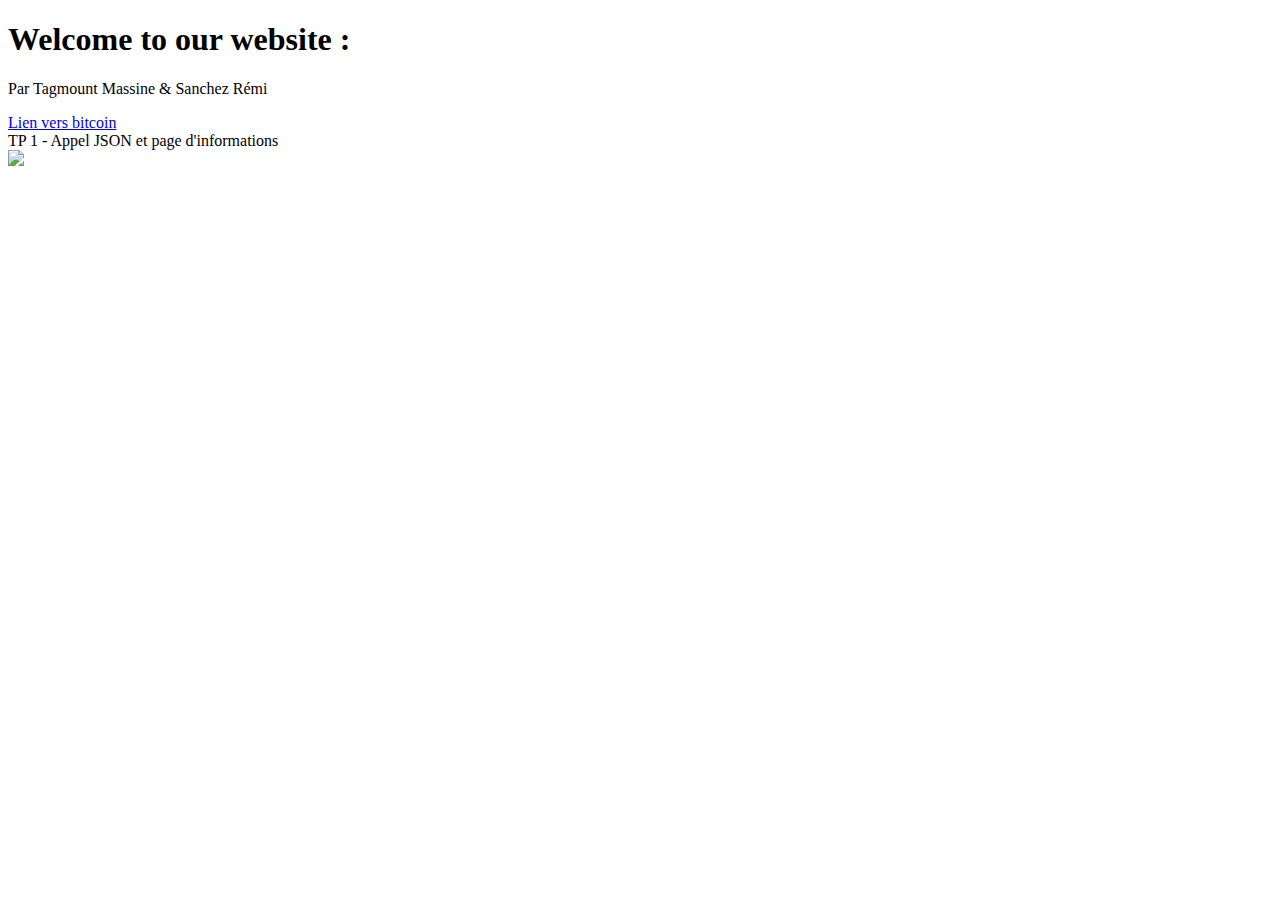
==== index.html @ ce46960c "Update index.html" ====
<!DOCTYPE html>
<html>
    <head>
        <meta charset="utf-8" />
        <link rel="stylesheet" type="" href="tagsanchez.github.io/css/style.css">
         
        <title>TagSanchez</title> 

        
    </head>


    <body>
    <header>
    
            <h1> Welcome to our website : </h1>
          			  <p class="intro"> Par Tagmount Massine & Sanchez Rémi </p>
          			  <p> </p>
           <a href="https://tagsanchez.github.io/bitcoin/" class="link">Lien vers bitcoin</a>
       
        
        </header>
 
    <article> 

    TP 1 - Appel JSON et page d'informations 
   
  
     <div id ='lab'> 
     	<img src="Blockchain.jpg" >
         
       
         
      </div>
      
    </article>  
    </body>
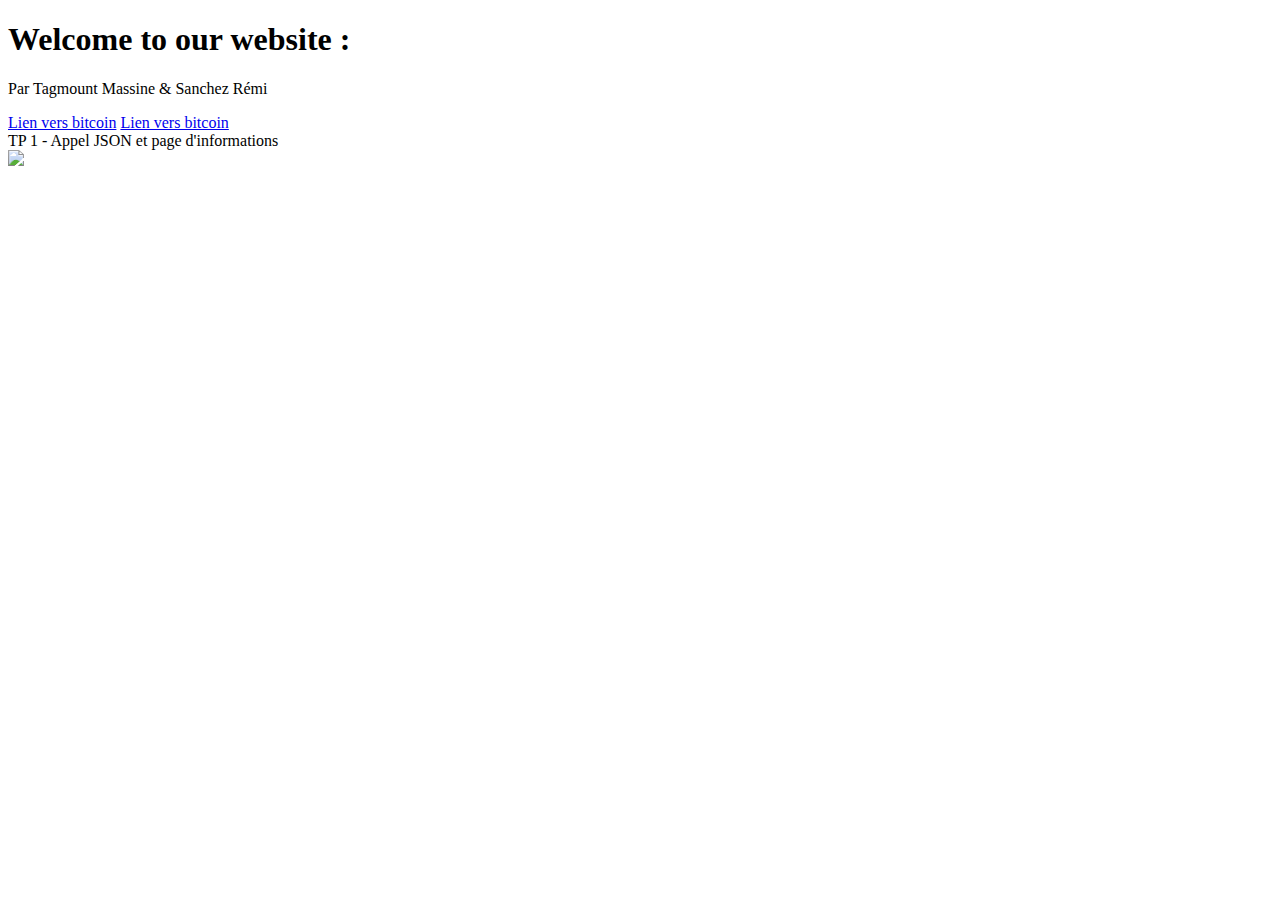
==== commit 62db304a: "Update index.html" ====
--- a/index.html
+++ b/index.html
@@ -18,7 +18,7 @@
           			  <p class="intro"> Par Tagmount Massine & Sanchez Rémi </p>
           			  <p> </p>
            <a href="https://tagsanchez.github.io/bitcoin/" class="link">Lien vers bitcoin</a>
-       
+           <a href="https://tagsanchez.github.io/bitcoin/explorer/fds.html" class="link">Lien vers bitcoin</a>
         
         </header>
  
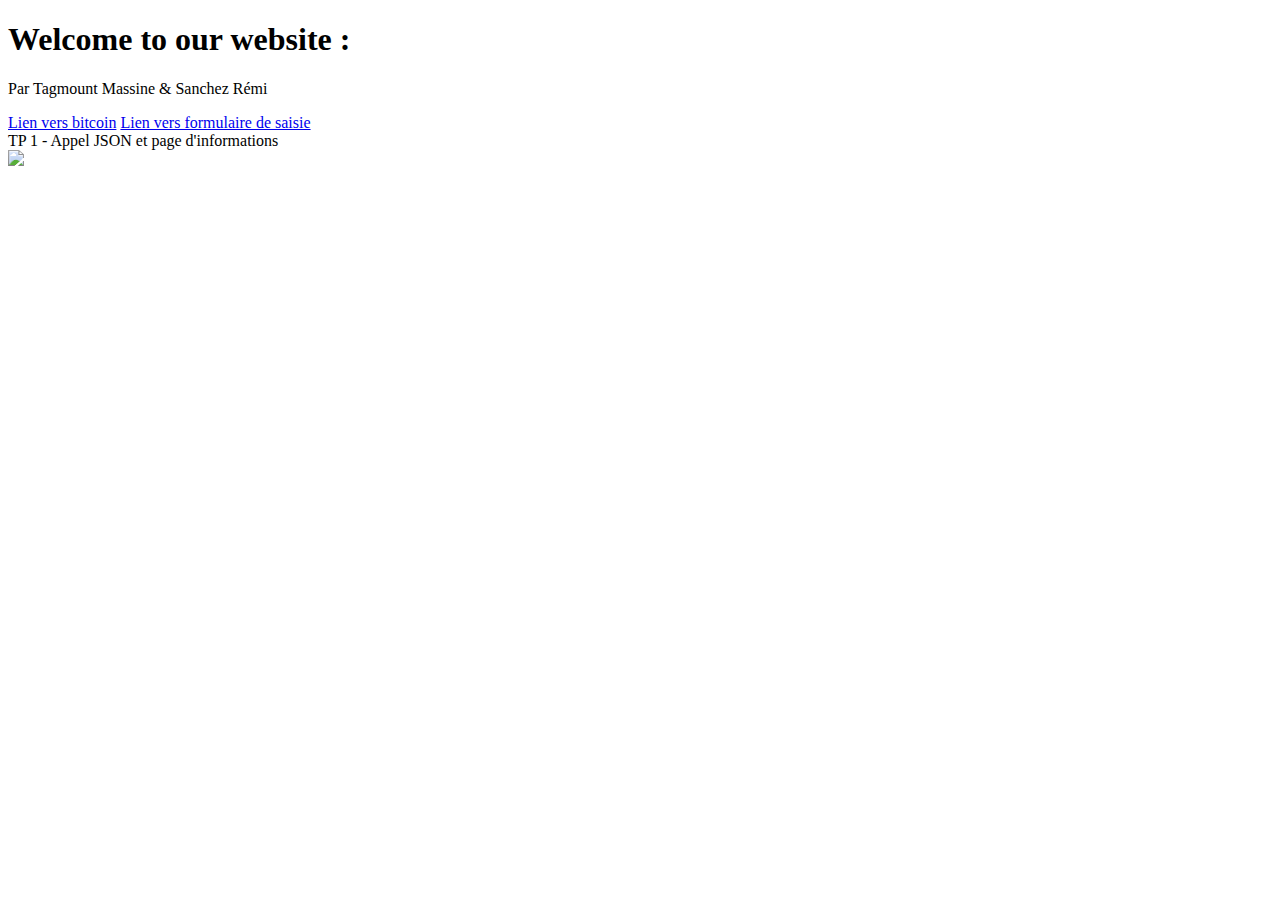
==== commit 388ea18b: "Update index.html" ====
--- a/index.html
+++ b/index.html
@@ -18,7 +18,7 @@
           			  <p class="intro"> Par Tagmount Massine & Sanchez Rémi </p>
           			  <p> </p>
            <a href="https://tagsanchez.github.io/bitcoin/" class="link">Lien vers bitcoin</a>
-           <a href="https://tagsanchez.github.io/bitcoin/explorer/fds.html" class="link">Lien vers bitcoin</a>
+           <a href="https://tagsanchez.github.io/bitcoin/explorer/fds.html" class="link">Lien vers formulaire de saisie</a>
         
         </header>
  
